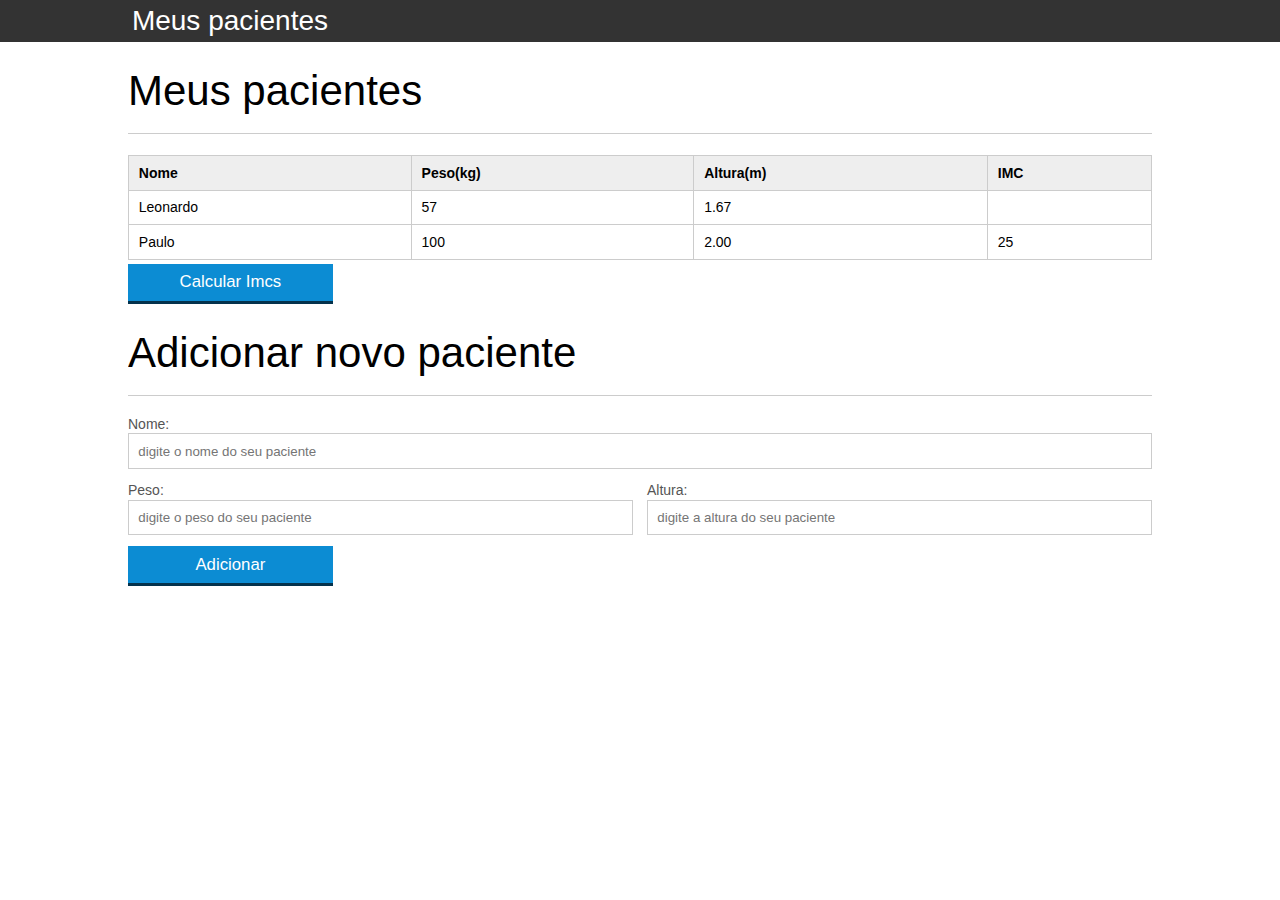
==== Projeto/index.html @ ae60ca47 "Subindo os arquivos corretos" ====
<!doctype html>
<html lang="en">
	<head>
		<meta charset="UTF-8">
		<title>Meus pacientes</title>
		<link rel="stylesheet" type="text/css" href="reset.css">
		<link rel="stylesheet" type="text/css" href="alura.css">
	</head>
	<body>
		<header>
			<div class="container">
				<h1>Meus pacientes</h1>
			</div>
		</header>
		<main class="container">
			<section>
				<h2>Meus pacientes</h2>
				<table>
					<tr>
						<th>Nome</th>
						<th>Peso(kg)</th>
						<th>Altura(m)</th>
						<th>IMC</th>
					</tr>
					<tr class="paciente">
						<td class="info-nome">Leonardo</td>
						<td class="info-peso" id="peso-1">57</td>
						<td class="info-altura" id="altura-1">1.67</td>
						<td class="info-imc" id="imc-1"></td>
					</tr>
					<tr class="paciente">
						<td class="info-nome">Paulo</td>
						<td class="info-peso" id="peso-2">100</td>
						<td class="info-altura" id="altura-2">2.00</td>
						<td class="info-imc" id="imc-2"></td>
					</tr>
				</table>
				<button id="calcula-imcs" class="botao ">Calcular Imcs</button>
			</section>
			<section>
				<h2>Adicionar novo paciente</h2>	
				<form>
					<fieldset>
						<label for="nome">Nome:</label>
						<input id="campo-nome" type="text" placeholder="digite o nome do seu paciente">
					</fieldset>
					<fieldset class="campo-medio">
						<label for="peso">Peso:</label>
						<input id="campo-peso" type="text" placeholder="digite o peso do seu paciente">
					</fieldset>
					<fieldset class="campo-medio">
						<label for="altura">Altura:</label>
						<input id="campo-altura" type="text" placeholder="digite a altura do seu paciente">
					</fieldset>
					<button id="adicionar-paciente" class="botao bto-principal">Adicionar</button>
				</form>
			</section>
		</main>
		<script src="calcula-imc.js"></script>
	</body>
</html>
---- Projeto/alura.css ----
*{
	box-sizing: border-box;
 }

body{
	font-family: "Helvetica Neue", "Helvetica", Helvetica, Arial, sans-serif;
	font-size: 14px;
}

header{
	background-color: #333;	
	height: 3em;
	color: #FFF;
	margin-bottom: 1em;
}

header h1{
	font-size: 2em;
	display:inline-block;
	vertical-align:	middle;
}

header .container:before{
	content: '';
	display:inline-block;
	height: 100%;
	vertical-align:	middle;
}

.container{
	width: 80%;
	height: 100%;
	margin: 0 auto;
}

section{
	margin: 2em 0;
	overflow: hidden;
}

section h2{
	font-size: 3em;
	display: block;
	padding-bottom: .5em;
	border-bottom: 1px solid #ccc;
	margin-bottom: .5em;
}

table{
	width: 100%;
	margin-bottom : .5em;
}

td, th {
	padding: .7em;
	margin: 0;
	border: 1px solid #ccc;
	text-align: left;
}

th{
	font-weight: bold;
	background-color: #EEE;
}

input[type=text]{
	border: 1px solid #ccc;
	padding: .7em;
	width: 100%;
}

label{
	color: #555;
	display: block;
	margin-bottom: .2em;
}

fieldset{
	border: 0;
	margin: 0;
	padding-bottom: 1em;
}

.campo-medio{
	width: 50%;
	float: left;
}

.campo-medio:nth-child(even){
	padding-right: .5em;
}

.campo-medio:nth-child(odd){
	padding-left: .5em;
}

button{
	padding: .5em 2em;
	border: 0;
	border-bottom: 3px solid;
	font-size: 1.2em;
	cursor: pointer;
	margin: 0;
	margin-top: -3px;
	color: #fff;
	background-color:#0c8cd3;
	border-color: #04324c;
	width: 20%;
}

button:active{
	margin-top:0px;
	border: 0;
}
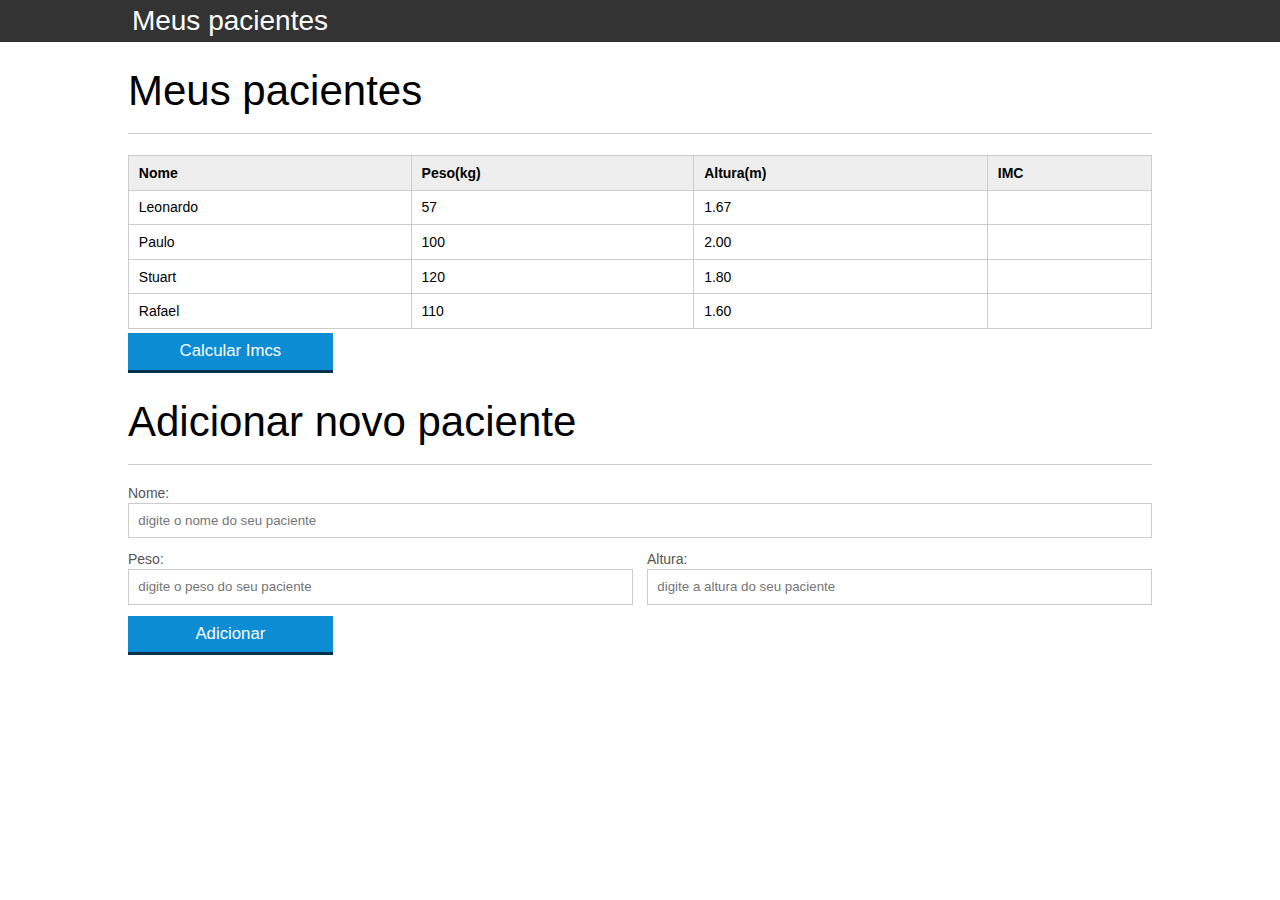
==== commit 86568fc4: "Teste, alterei o index" ====
--- a/Projeto/index.html
+++ b/Projeto/index.html
@@ -24,21 +24,33 @@
 					</tr>
 					<tr class="paciente">
 						<td class="info-nome">Leonardo</td>
-						<td class="info-peso" id="peso-1">57</td>
-						<td class="info-altura" id="altura-1">1.67</td>
-						<td class="info-imc" id="imc-1"></td>
+						<td class="info-peso">57</td>
+						<td class="info-altura">1.67</td>
+						<td class="info-imc"></td>
 					</tr>
 					<tr class="paciente">
 						<td class="info-nome">Paulo</td>
-						<td class="info-peso" id="peso-2">100</td>
-						<td class="info-altura" id="altura-2">2.00</td>
-						<td class="info-imc" id="imc-2"></td>
+						<td class="info-peso">100</td>
+						<td class="info-altura">2.00</td>
+						<td class="info-imc"></td>
+					</tr>
+					<tr class="paciente">
+						<td class="info-nome">Stuart</td>
+						<td class="info-peso">120</td>
+						<td class="info-altura">1.80</td>
+						<td class="info-imc"></td>
+					</tr>
+					<tr class="paciente">
+						<td class="info-nome">Rafael</td>
+						<td class="info-peso">110</td>
+						<td class="info-altura">1.60</td>
+						<td class="info-imc"></td>
 					</tr>
 				</table>
-				<button id="calcula-imcs" class="botao ">Calcular Imcs</button>
+				<button id="calcula-imcs" class="botao" class="botao ">Calcular Imcs</button>
 			</section>
 			<section>
-				<h2>Adicionar novo paciente</h2>	
+				<h2>Adicionar novo paciente</h2>
 				<form>
 					<fieldset>
 						<label for="nome">Nome:</label>
@@ -56,28 +68,8 @@
 				</form>
 			</section>
 		</main>
-		<script src="calcula-imc.js"></script>
+		<script src="precorre.js"></script>
+        <script src="calcula-imc.js"></script>
+        <script src="imprime-nome.js"></script>
 	</body>
 </html>
-
-
-
-
-
-
-
-
-
-
-
-
-
-
-
-
-
-
-
-
-
-
